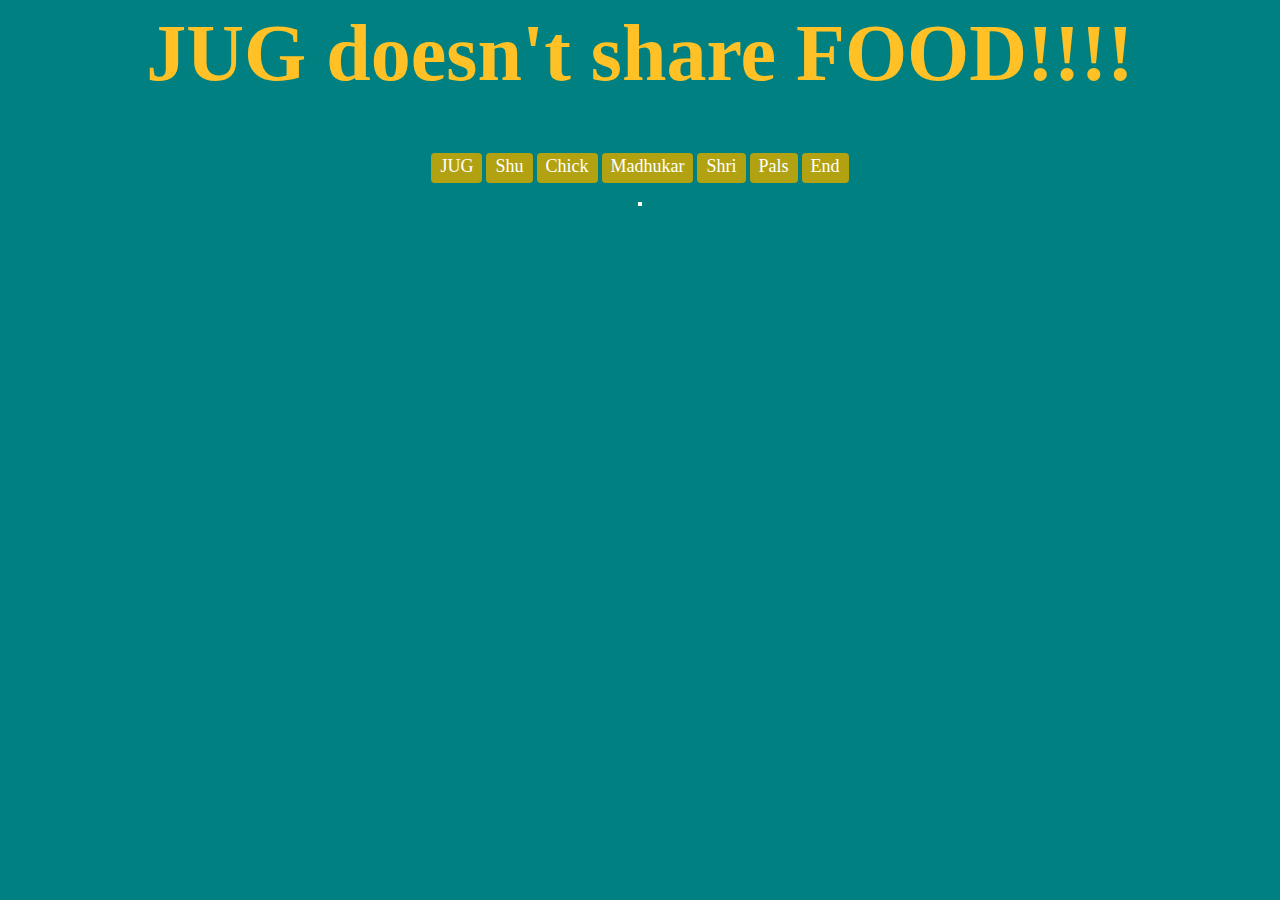
==== index.html @ e6cc32d7 "Initial commit" ====
<!DOCTYPE html>
<html lang="en-ca">
<head>
  <meta charset="utf-8">
  <title>JUG</title>
  <meta name="viewport" content="width=device-width,initial-scale=1">
  <link href="css/main.css" rel="stylesheet">
</head>
<body>
  <header class="nav">
    <h1>JUG doesn't share FOOD!!!!</h1>
    <nav>
      <ul>
        <li><a class="current" href="index.html">JUG</a></li>
        <li><a href="shu.html">Shu</a></li>
        <li><a href="chick.html">Chick</a></li>
        <li><a href="madhukar.html">Madhukar</a></li>
        <li><a href="shri.html">Shri</a></li>
        <li><a href="pal.html">Pals</a></li>
        <li><a href="end.html">End</a></li>
      </ul>
    </nav>
  </header>
  <main>
    <img src= "https://scontent-ord1-1.xx.fbcdn.net/v/t1.0-9/375255_315389348486294_1955455084_n.jpg?oh=2b02557adcf8b7169b8b9a48779e3d17&oe=58D486F9&dl=1, https://www.facebook.com/" alt="">
  </main>

</body>
</html>
---- css/main.css ----
html {
  box-sizing: border-box;
  background-color: #008080;
  text-align: center;
  color: #ffc125;
}

*, *::before, *::after {
  box-sizing: inherit;
}

img {
  width: 60%;
  text-align: center;
  border: 2px solid white;
}

h2 {
  font-size: 2rem;
  text-align: center;
}

p {
  font-size: 2rem;
  text-align: center;
  color: #c6e2ff;
}

.nav {
  margin: 0;
  padding: 0;
  font-family: "Sigmar One", cursive;
}

.nav ul {
  display: inline-block;
  margin: 0 0 .2em;
  padding: 0 0 .4em;
}

.nav li {
  display: inline-block;
  list-style-type: none;
  background-color: #b2a212;
  border-radius: 4px;
}

.nav a {
  display: inline-block;
  font-size: 1.125rem;
  padding: .2em .5em .3em;
  border-radius: 4px;
  list-style-type: none;
  text-decoration: none;
  color: #fff;
  font-family: Georgia, serif;
}

h1 {
  font-size: 5rem;
  text-align: center;
  margin-top: 0;
}

main p {
  font-size: 5rem;
  text-align: center;
  color: #c6e2ff;
}
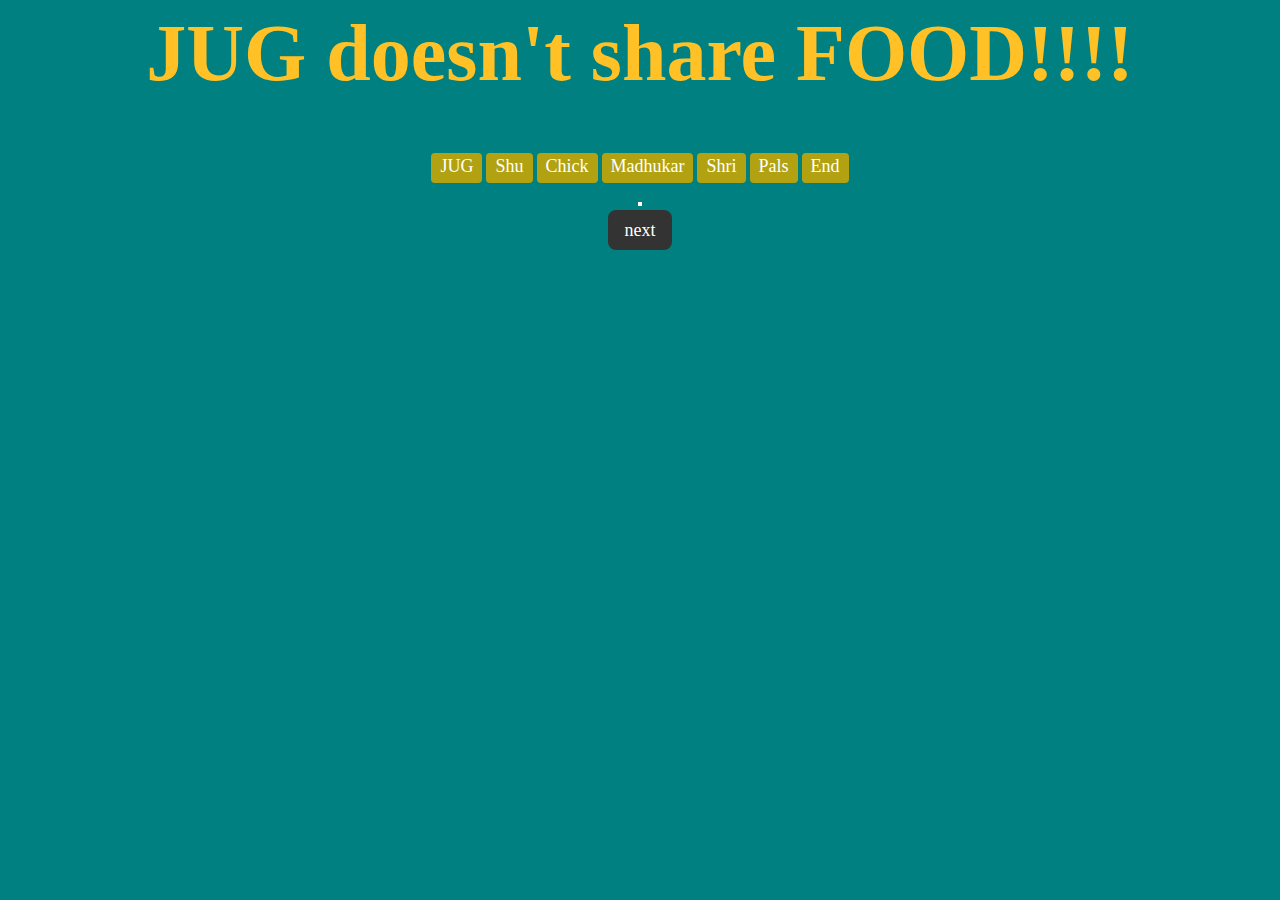
==== commit ee2b57df: "Final website" ====
--- a/index.html
+++ b/index.html
@@ -23,6 +23,8 @@
   </header>
   <main>
     <img src= "https://scontent-ord1-1.xx.fbcdn.net/v/t1.0-9/375255_315389348486294_1955455084_n.jpg?oh=2b02557adcf8b7169b8b9a48779e3d17&oe=58D486F9&dl=1, https://www.facebook.com/" alt="">
+    <br>
+    <a class="btn" href="shu.html">next</a>
   </main>
 
 </body>
--- a/css/main.css
+++ b/css/main.css
@@ -62,8 +62,22 @@
   margin-top: 0;
 }
 
-main p {
-  font-size: 5rem;
-  text-align: center;
-  color: #c6e2ff;
+.btn {
+  display: inline-block;
+  padding: .4em .75em .3em;
+  border-radius: 8px;
+  background-color: #333;
+  color: #fff;
+  font-size: 1.125rem;
+  border-width: 3px;
+  border-style: solid;
+  border-color: #333;
 }
+
+.btn:hover {
+  background-color: #000;
+  border-color: #000;
+}
+main a {
+  text-decoration: none;
+}
